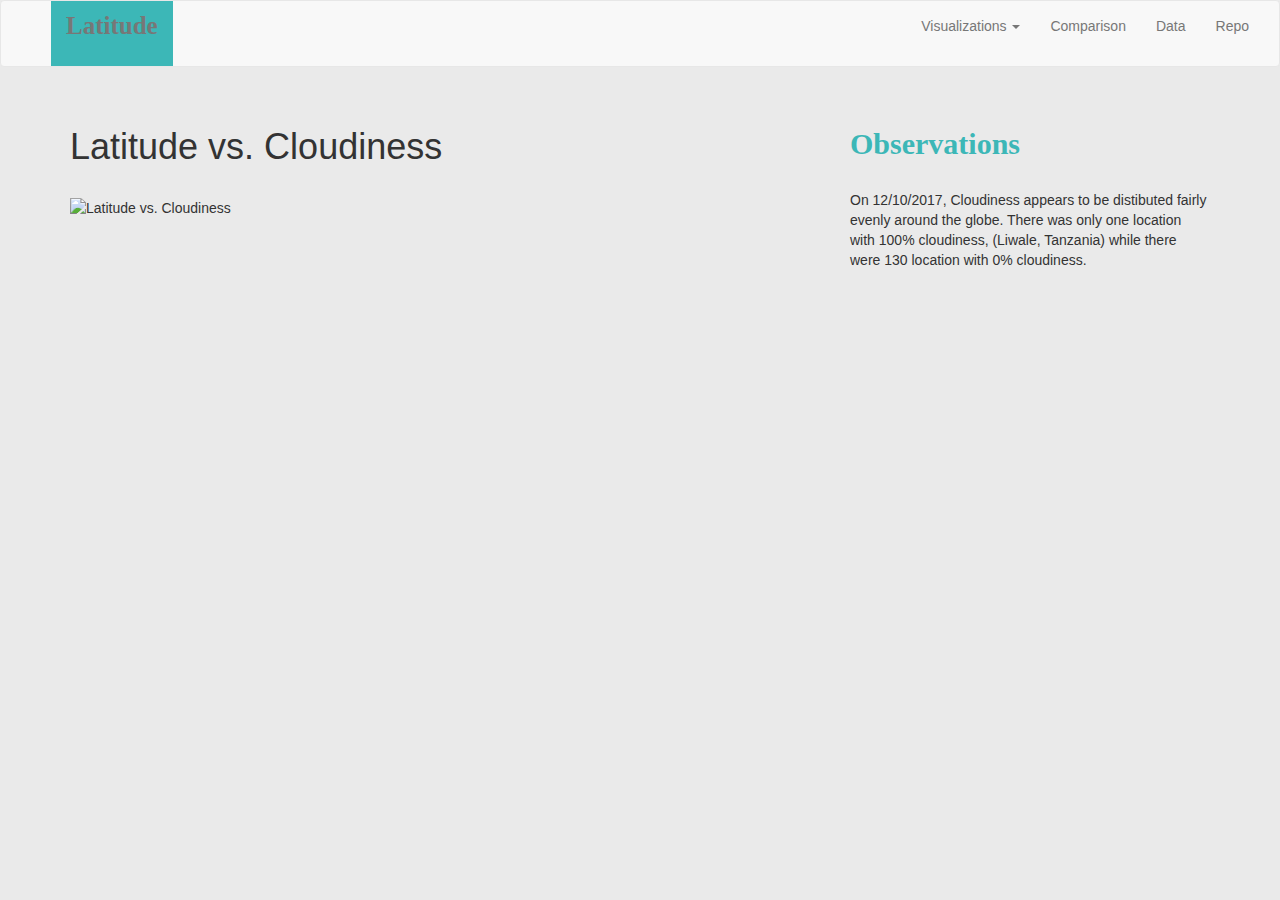
==== lat_clo.html @ ec379cbe "Adding files" ====
<!DOCTYPE html>
<html lang="en">

<head>
  <meta charset="UTF-8">
  <title>Web Visualization-Weather Dashboard</title>
  <link rel="stylesheet" href="https://maxcdn.bootstrapcdn.com/bootstrap/3.3.7/css/bootstrap.min.css">
  <link rel="stylesheet" href="style.css">
</head>

<body>
  <nav class="navbar navbar-default">
    <div class="container-fluid">
      <!-- Brand and toggle get grouped for better mobile display -->
      <div class="navbar-header">
        <button type="button" class="navbar-toggle collapsed" data-toggle="collapse" data-target="#bs-example-navbar-collapse-1" aria-expanded="false">
        <span class="sr-only">Toggle navigation</span>
        <span class="icon-bar"></span>
        <span class="icon-bar"></span>
        <span class="icon-bar"></span>
      </button>
        <a class="navbar-brand" href="index.html">Latitude</a>
      </div>

      <!-- Collect the nav links, forms, and other content for toggling -->
      <div class="collapse navbar-collapse" id="bs-example-navbar-collapse-1">
        <ul class="nav navbar-nav navbar-right">
          <li class="dropdown">
            <a href="#" class="dropdown-toggle" data-toggle="dropdown" role="button" aria-haspopup="true" aria-expanded="false">Visualizations <span class="caret"></span></a>
            <ul class="dropdown-menu">
              <li><a href="lat_temps.html">Latitude vs. Max Temperature</a></li>
              <li><a href="lat_hum.html">Latitude vs. Humidity</a></li>
              <li><a href="lat_cloud.html">Latitude vs. Cloudiness</a></li>
              <li><a href="lat_wind.html">Latitude vs. Wind Speed</a></li>
              <li role="separator" class="divider"></li>
              <li><a href="glob_temps.html">Global Temperatures</a></li>
              <li><a href="glob_hum.html">Global Humidity</a></li>
              <li><a href="glob_cloud.html">Global Cloudiness</a></li>
              <li><a href="glob_wind.html">Global Wind Speed</a></li>
              <li role="separator" class="divider"></li>
              <li><a href="index.html">Home</a></li>
            </ul>
          </li>
          <li><a href="comparison.html">Comparison</a></li>
          <li><a href="data.html">Data</a></li>
          <li><a target="_blank" href="https://github.com/DavisCardwell/api-challenge">Repo</a></li>
        </ul>
      </div>
      <!-- /.navbar-collapse -->
    </div>
    <!-- /.container-fluid -->
  </nav>

  <!-- Creates the Overall Grid -->
  <div class="container">

    <!-- First Row -->
    <div class="row">

      <div class="col-md-8 pad top"> <br>

        <h1>Latitude vs. Cloudiness</h1> <br>

          <div class="pull-left">
            <img src="assets/images/output_43_0.png" alt="Latitude vs. Cloudiness">
          </div>

        </div> <!-- 8 Columns -->

        <div class="col-md-4 pad top"> <br>

          <h3>Observations</h3> <br>

            <div class="pull-right">
              <p>On 12/10/2017, Cloudiness appears to be distibuted fairly evenly
                around the globe. There was only one location with 100% cloudiness,
                (Liwale, Tanzania) while there were 130 location with 0% cloudiness. </p>
            </div>

        </div> <!-- 4 Columns -->

    </div> <!-- Row -->

  </div> <!-- Container -->

  </body>

  <script src="https://cdnjs.cloudflare.com/ajax/libs/jquery/3.3.1/jquery.min.js"></script>
  <script src="https://cdnjs.cloudflare.com/ajax/libs/twitter-bootstrap/3.3.7/js/bootstrap.min.js"></script>

  </html>
---- style.css ----
.navbar-brand { 
color: black; 
background-color: #3cb7b7; 
font-family: times new roman; 
font-weight: bold; 
font-size: 25px;
position: relative;
left: 50px;
 padding-bottom: 50px;
} 

.main-img {
    float: left;
	position: relative;
	margin-right: -600px;
	margin-top: -600px;
}

.whitebox{
background-color: white; 	
}

.divider {
  width: 25%;
  float: left;
}

h3 { 
color: #3cb7b7; 
font-family: times new roman; 
font-weight: bold; 
font-size: 30px;

} 

body { 
background-color: #eaeaea; 


}
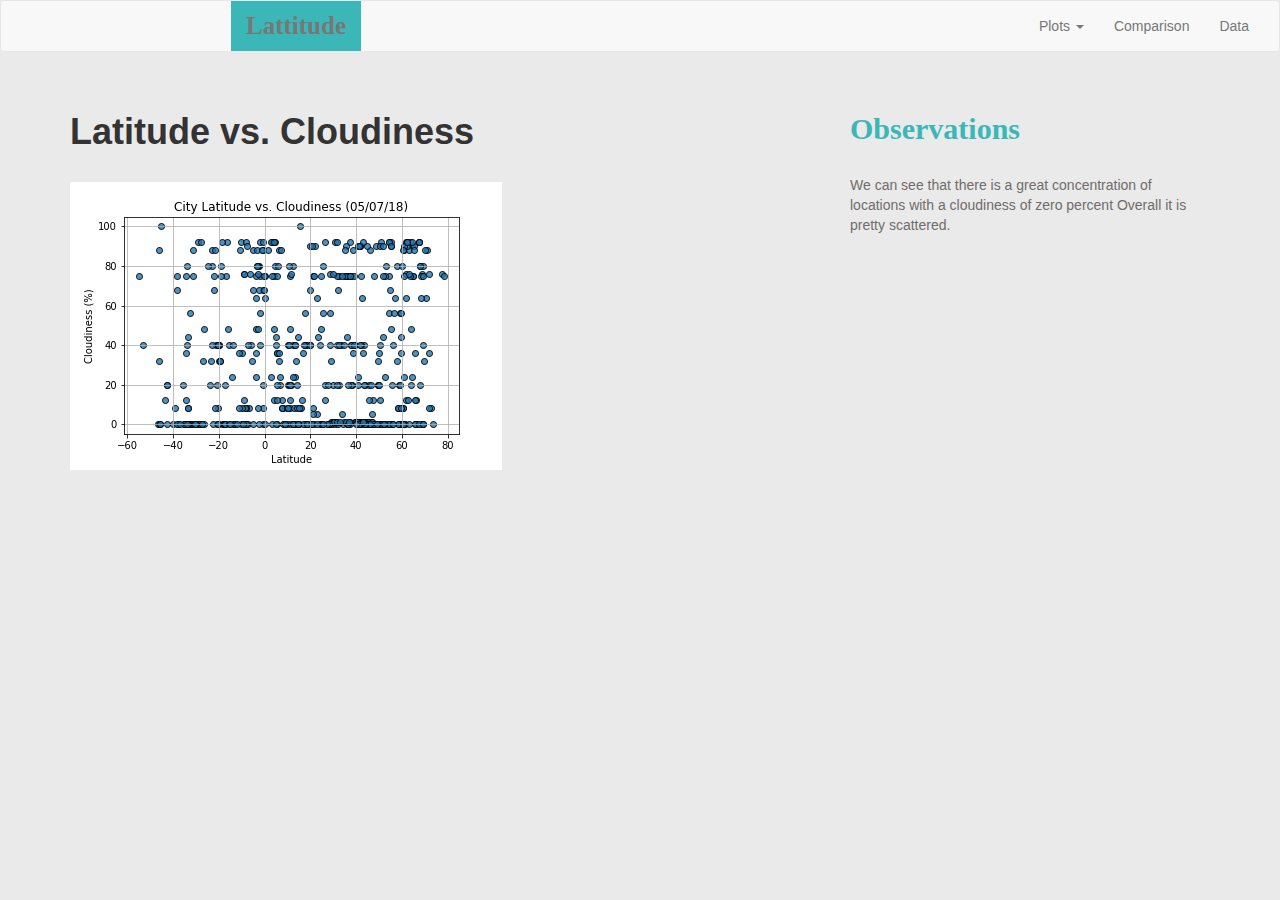
==== commit ffa3a883: "Updating of files" ====
--- a/lat_clo.html
+++ b/lat_clo.html
@@ -9,52 +9,41 @@
 </head>
 
 <body>
-  <nav class="navbar navbar-default">
+   <nav class="navbar navbar-default">
     <div class="container-fluid">
-      <!-- Brand and toggle get grouped for better mobile display -->
-      <div class="navbar-header">
+      <div class="navbar-header" >
         <button type="button" class="navbar-toggle collapsed" data-toggle="collapse" data-target="#bs-example-navbar-collapse-1" aria-expanded="false">
         <span class="sr-only">Toggle navigation</span>
         <span class="icon-bar"></span>
         <span class="icon-bar"></span>
         <span class="icon-bar"></span>
       </button>
-        <a class="navbar-brand" href="index.html">Latitude</a>
+        <a class="navbar-brand" href="index.html">Lattitude</a>
       </div>
 
-      <!-- Collect the nav links, forms, and other content for toggling -->
+
       <div class="collapse navbar-collapse" id="bs-example-navbar-collapse-1">
         <ul class="nav navbar-nav navbar-right">
           <li class="dropdown">
-            <a href="#" class="dropdown-toggle" data-toggle="dropdown" role="button" aria-haspopup="true" aria-expanded="false">Visualizations <span class="caret"></span></a>
+            <a href="#" class="dropdown-toggle" data-toggle="dropdown" role="button" aria-haspopup="true" aria-expanded="false">Plots <span class="caret"></span></a>
             <ul class="dropdown-menu">
-              <li><a href="lat_temps.html">Latitude vs. Max Temperature</a></li>
+              <li><a href="lat_tem.html">Latitude vs. Max Temperature</a></li>
               <li><a href="lat_hum.html">Latitude vs. Humidity</a></li>
-              <li><a href="lat_cloud.html">Latitude vs. Cloudiness</a></li>
-              <li><a href="lat_wind.html">Latitude vs. Wind Speed</a></li>
-              <li role="separator" class="divider"></li>
-              <li><a href="glob_temps.html">Global Temperatures</a></li>
-              <li><a href="glob_hum.html">Global Humidity</a></li>
-              <li><a href="glob_cloud.html">Global Cloudiness</a></li>
-              <li><a href="glob_wind.html">Global Wind Speed</a></li>
-              <li role="separator" class="divider"></li>
-              <li><a href="index.html">Home</a></li>
+              <li><a href="lat_clo.html">Latitude vs. Cloudiness</a></li>
+              <li><a href="lat_win.html">Latitude vs. Wind Speed</a></li>
             </ul>
           </li>
           <li><a href="comparison.html">Comparison</a></li>
           <li><a href="data.html">Data</a></li>
-          <li><a target="_blank" href="https://github.com/DavisCardwell/api-challenge">Repo</a></li>
         </ul>
       </div>
-      <!-- /.navbar-collapse -->
+
     </div>
-    <!-- /.container-fluid -->
+
   </nav>
 
-  <!-- Creates the Overall Grid -->
+
   <div class="container">
-
-    <!-- First Row -->
     <div class="row">
 
       <div class="col-md-8 pad top"> <br>
@@ -62,26 +51,25 @@
         <h1>Latitude vs. Cloudiness</h1> <br>
 
           <div class="pull-left">
-            <img src="assets/images/output_43_0.png" alt="Latitude vs. Cloudiness">
+            <img src="output_data/lat_clo.png" alt="Latitude vs. Cloudiness">
           </div>
 
-        </div> <!-- 8 Columns -->
+        </div> 
 
         <div class="col-md-4 pad top"> <br>
 
           <h3>Observations</h3> <br>
 
             <div class="pull-right">
-              <p>On 12/10/2017, Cloudiness appears to be distibuted fairly evenly
-                around the globe. There was only one location with 100% cloudiness,
-                (Liwale, Tanzania) while there were 130 location with 0% cloudiness. </p>
+              <p>We can see that there is a great concentration of locations with a cloudiness of zero percent
+				 Overall it is pretty scattered. </p>
             </div>
 
-        </div> <!-- 4 Columns -->
+        </div> 
 
-    </div> <!-- Row -->
+    </div> 
 
-  </div> <!-- Container -->
+  </div> 
 
   </body>
 
--- a/style.css
+++ b/style.css
@@ -1,23 +1,50 @@
+p{
+font-family: Calibri,Candara,Segoe,Segoe UI,Optima,Arial,sans-serif; 
+color:#706c6c;
+}
+
+h1{
+	
+font-weight: bold; 
+}
+
 .navbar-brand { 
-color: black; 
+color: #3cb7b7; 
 background-color: #3cb7b7; 
 font-family: times new roman; 
 font-weight: bold; 
 font-size: 25px;
 position: relative;
-left: 50px;
- padding-bottom: 50px;
+left: 230px;
+
 } 
 
 .main-img {
-    float: left;
-	position: relative;
-	margin-right: -600px;
-	margin-top: -600px;
+
+
+position: relative;
+left: 60px;
+
+
+
 }
 
-.whitebox{
-background-color: white; 	
+img{
+	float: left;
+}
+
+.whitebox-sum{
+
+	background-color: white;
+    padding-bottom: 50px ;
+	margin:50px;
+}
+
+.whitebox-vis{
+
+ 
+	background-color: white;
+    margin-bottom: 50px;
 }
 
 .divider {
@@ -35,9 +62,19 @@
 
 body { 
 background-color: #eaeaea; 
+} 
 
+.summary-style{
+	padding-top: 30px
+	padding-bottom: 100px;
+	margin-top: 70px;
+}
 
-} 
+.vis-style{
+    padding-bottom: 50px;
+
+	margin-top: 70px;
+}
 
 
 
